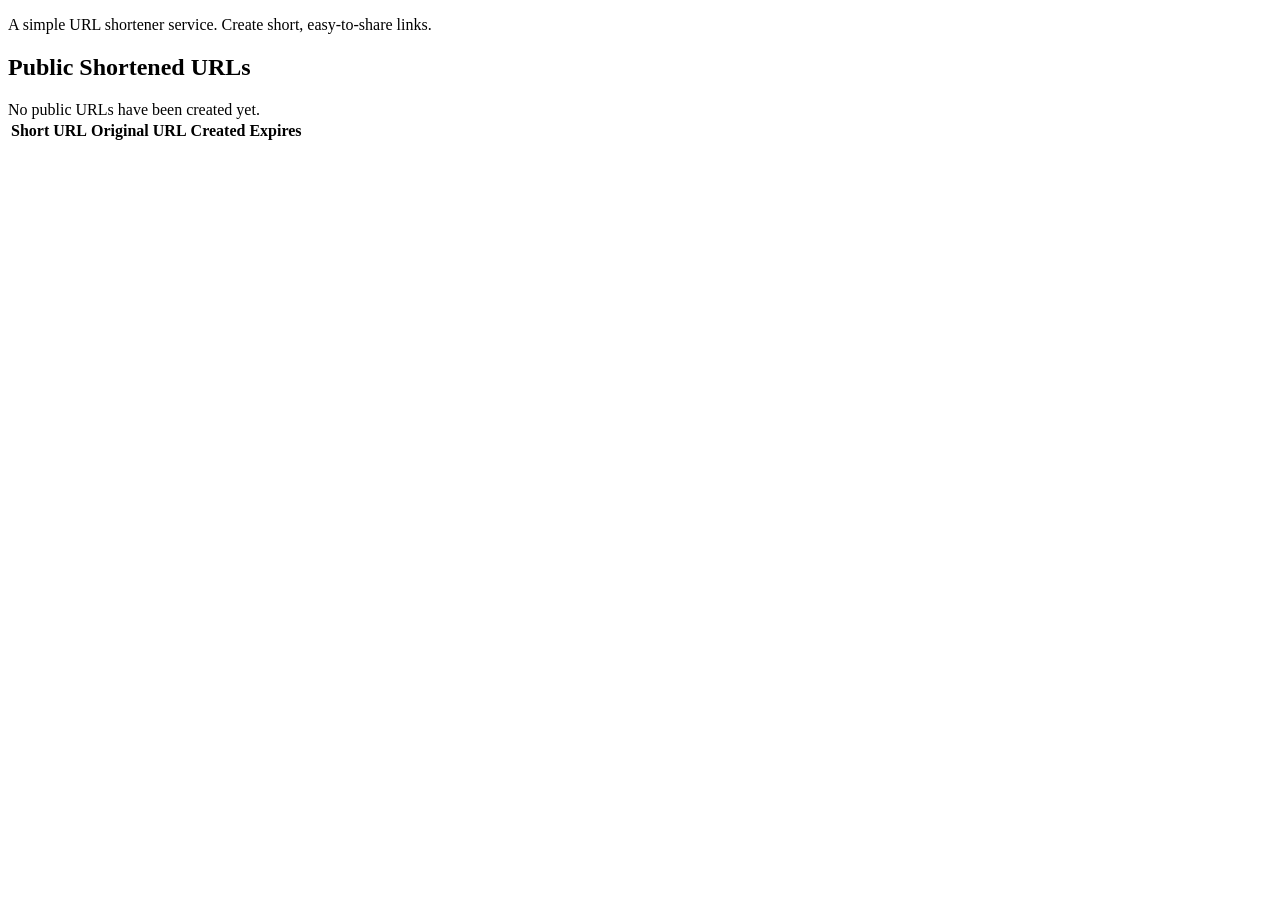
==== src/main/resources/templates/index.html @ 60f9816c "Initial commit" ====
<!DOCTYPE html>
<html lang="en"
      xmlns:th="http://www.thymeleaf.org"
      xmlns:layout="http://www.ultraq.net.nz/thymeleaf/layout"
      layout:decorate="~{layout}">
<head>
    <meta charset="UTF-8">
    <meta name="viewport" content="width=device-width, initial-scale=1.0">
    <title>Home</title>
</head>
<body>
<div layout:fragment="content">
    <div class="jumbotron bg-light p-5 rounded-3 my-4">
        <p class="lead">A simple URL shortener service. Create short, easy-to-share links.</p>
    </div>

    <h2 class="mt-5">Public Shortened URLs</h2>
    <div th:if="${shortUrls.isEmpty()}" class="alert alert-info">
        No public URLs have been created yet.
    </div>
    <div th:unless="${shortUrls.isEmpty()}" class="table-responsive">
        <table class="table table-striped table-hover">
            <thead>
            <tr>
                <th>Short URL</th>
                <th>Original URL</th>
                <th>Created</th>
                <th>Expires</th>
            </tr>
            </thead>
            <tbody>
            <tr th:each="url : ${shortUrls}">
                <td>
                    <a th:href="@{/s/{key}(key=${url.shortKey})}" th:text="${baseUrl + '/s/' + url.shortKey}" target="_blank"></a>
                </td>
                <td>
                    <a th:href="${url.originalUrl}" th:text="${#strings.abbreviate(url.originalUrl, 50)}" target="_blank"></a>
                </td>
                <td th:text="${#temporals.format(url.createdAt, 'yyyy-MM-dd HH:mm')}"></td>
                <td th:text="${url.expiresAt != null ? #temporals.format(url.expiresAt, 'yyyy-MM-dd HH:mm') : 'Never'}"></td>
            </tr>
            </tbody>
        </table>
    </div>
</div>
</body>
</html>
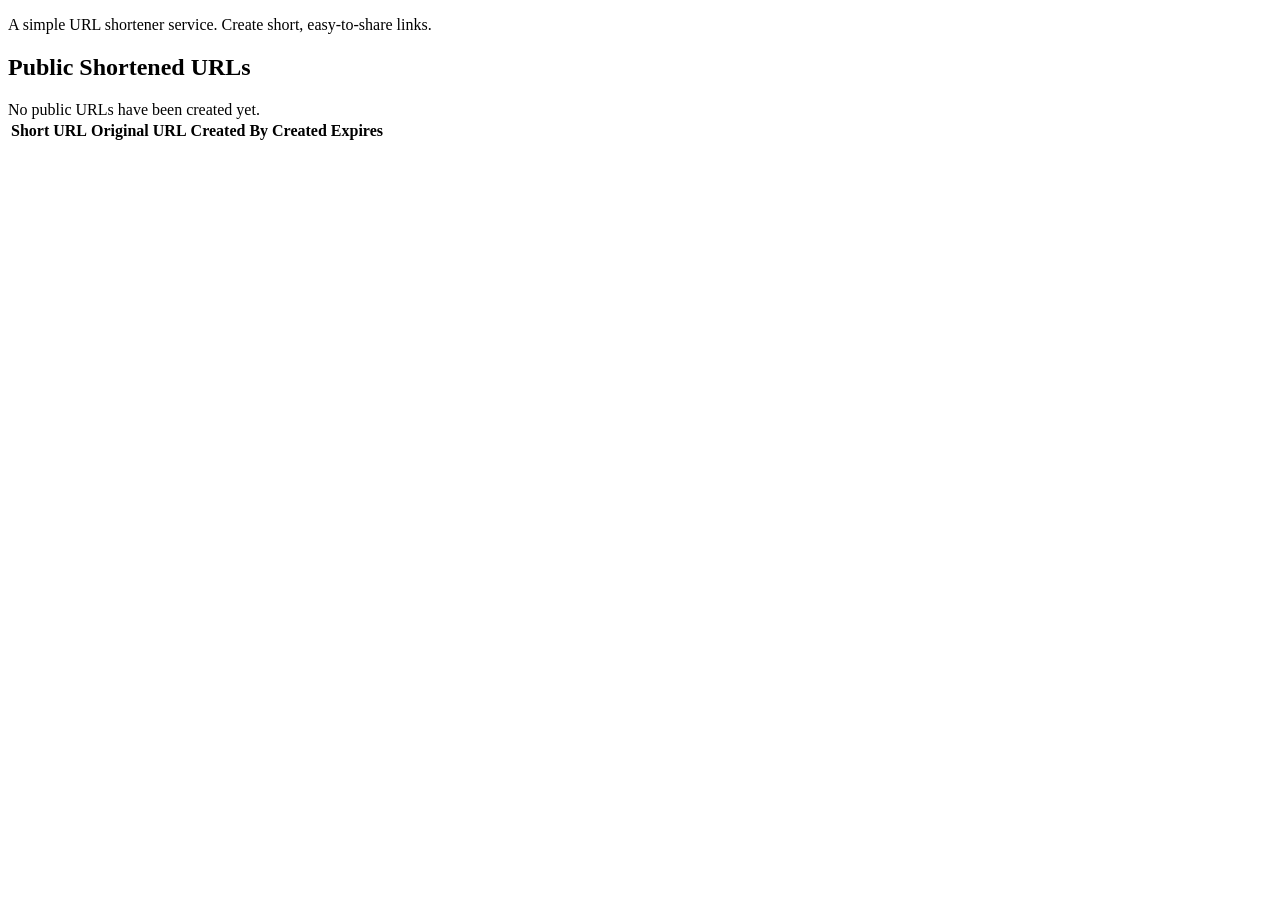
==== commit 63cc76a4: "Implemented showing public short urls" ====
--- a/src/main/resources/templates/index.html
+++ b/src/main/resources/templates/index.html
@@ -24,6 +24,7 @@
             <tr>
                 <th>Short URL</th>
                 <th>Original URL</th>
+                <th>Created By</th>
                 <th>Created</th>
                 <th>Expires</th>
             </tr>
@@ -36,6 +37,7 @@
                 <td>
                     <a th:href="${url.originalUrl}" th:text="${#strings.abbreviate(url.originalUrl, 50)}" target="_blank"></a>
                 </td>
+                <td th:text="${url.createdBy != null ? url.createdBy.name : 'Guest'}"></td>
                 <td th:text="${#temporals.format(url.createdAt, 'yyyy-MM-dd HH:mm')}"></td>
                 <td th:text="${url.expiresAt != null ? #temporals.format(url.expiresAt, 'yyyy-MM-dd HH:mm') : 'Never'}"></td>
             </tr>
